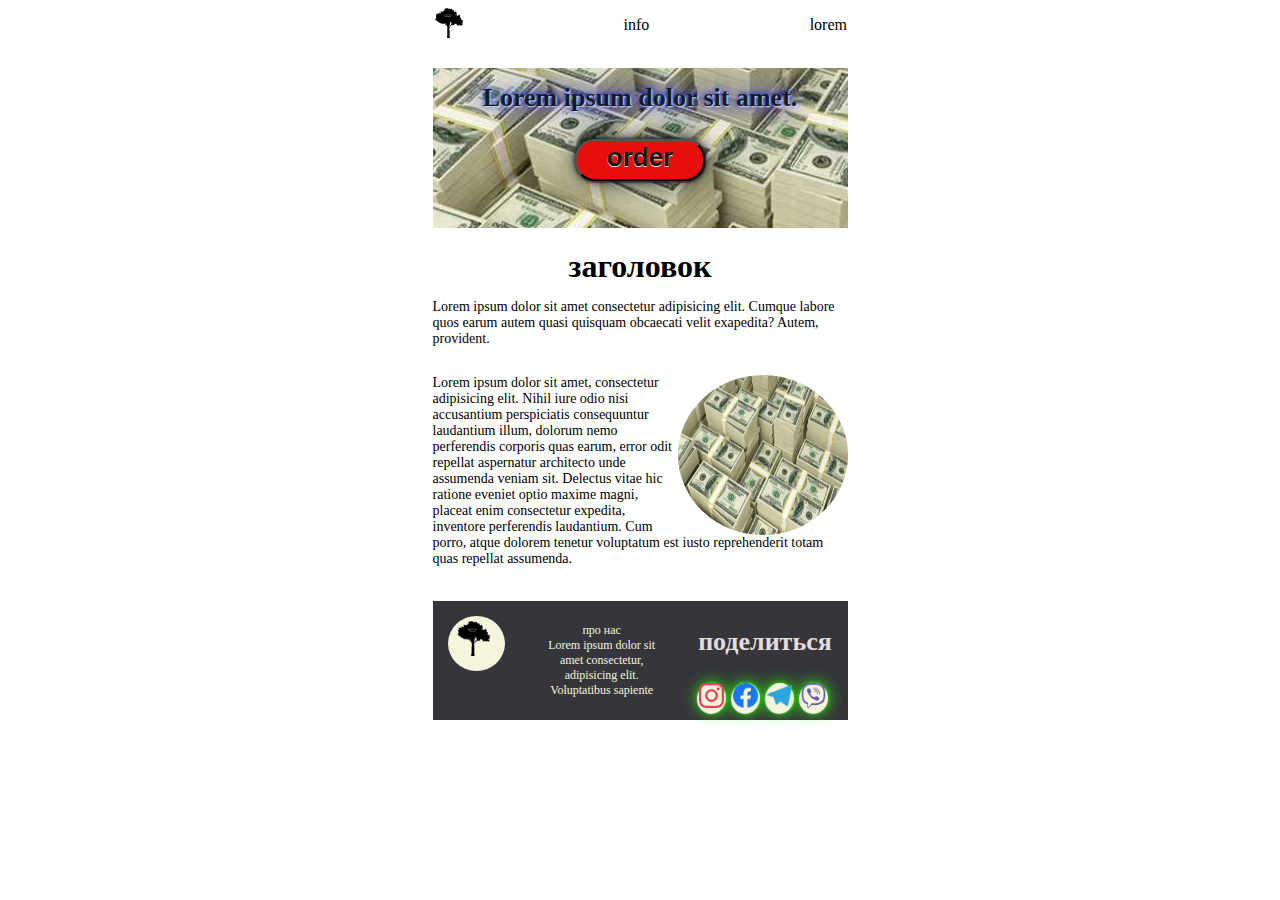
==== index.html @ e35706e4 "поставила свг" ====
<!doctype html>
<html lang="en">

<head>
  <meta charset="UTF-8">
  <meta name="viewport" content="width=device-width, initial-scale=1.0">
  <title>advertising</title>
  <link rel="stylesheet" href="./css/main.min.css" />
  <link rel="stylesheet" href="./images/icons.svg" />
  <!-- Bootstrap CSS (jsDelivr CDN) -->
  <link href="https://cdn.jsdelivr.net/npm/bootstrap@5.3.0/dist/css/bootstrap.min.css" rel="stylesheet"
    integrity="sha384-9ndCyUaIbzAi2FUVXJi0CjmCapSmO7SnpJef0486qhLnuZ2cdeRhO02iuK6FUUVM" crossorigin="anonymous">
  <!-- Bootstrap Bundle JS (jsDelivr CDN) -->
  <script defer src="https://cdn.jsdelivr.net/npm/bootstrap@5.3.0/dist/js/bootstrap.bundle.min.js"
    integrity="sha384-geWF76RCwLtnZ8qwWowPQNguL3RmwHVBC9FhGdlKrxdiJJigb/j/68SIy3Te4Bkz"
    crossorigin="anonymous"></script>
</head>

<body>
  <header class="header ">

    <div class="header_container">
      <div><img src="./images/logo_1700x572.png" alt="logo" width="30" height="30"></div>
      <div><a>info</a></div>
      <div>lorem</div>
    </div>
  </header>
  <main>
    <!-- Контент страницы -->
    <section class="section_hero">
      <p class="text_hero text-flicker">Lorem ipsum dolor sit amet.</p>
      <button class="btn_order">order</button>
    </section>
   
    <section class="section">
      <h1 class="title">заголовок</h1>
      <p class="article">Lorem ipsum dolor sit amet consectetur adipisicing elit. Cumque labore quos earum autem quasi quisquam obcaecati 
        velit exapedita? Autem, provident.</p>
    <div class="wrap">
      <p class="article"><img class="wrap_img rightimg" src="./images/photo_2023-11-30_16-22-04.jpg" alt="many" width="170" height="160">Lorem ipsum dolor sit amet, consectetur adipisicing elit. Nihil iure odio nisi accusantium perspiciatis
        consequuntur laudantium illum, dolorum nemo perferendis corporis quas earum, error odit repellat aspernatur
        architecto unde assumenda veniam sit. Delectus vitae hic ratione eveniet optio maxime magni, placeat enim
        consectetur expedita, inventore perferendis laudantium. Cum porro, atque dolorem tenetur voluptatum est iusto
        reprehenderit totam quas repellat assumenda.</p>
      </div>
    </section>
    </main>
  <footer class="footer">
<div class="footer_social">
  <div class="logo_wrap">
    <a href="" rel="" class="logo_wrap_link"><img src="./images/logo_1700x572.png" alt="" width="35" height="35"></a>
  </div>
<div class="footer_wrap"><p class="footer_info">про нас <br>Lorem ipsum dolor sit amet 
  consectetur, adipisicing elit. 
  Voluptatibus sapiente</p></div>
<div><p class="footer_social_text">поделиться</p>
  <div class="footer_wrap">
    <div class="footer__soc_item"><a href="" class="my_link_footer">
      <img  src="./images/instagram.png" alt="" width="25" >
      </a></div>
    <div class="footer__soc_item">
    <a href="" class="my_link_footer">
    <img src="./images/facebook.png" alt="" width="25" >
    </a></div>
    <div class="footer__soc_item"><a href="" class="my_link_footer">
      <img src="./images/telegram.png" alt="" width="25" >
      </a></div>
    <div class="footer__soc_item"><a href="" class="my_link_footer">
      <img src="./images/viber.png" alt="" width="25" >
      </a></div>
  </div>
</div>
<!-- <div><form>обратна связь</form></div> -->
</div>
  </footer>
</body>

</html>
---- css/main.min.css ----
:root{--black: #2a2828;--yelow:rgb(250, 218, 14);--orange:rgb(250, 144, 14);--gray:rgb(178, 177, 173)}ul{text-decoration:none;list-style:none}a{text-decoration:none}h1,h2,h3,h4,h5{margin:0}.is-hidden{visibility:hidden;opacity:0}.visually-hidden{position:absolute;white-space:nowrap;width:1px;height:1px;overflow:hidden;border:0;padding:0;clip:rect(0 0 0 0);-webkit-clip-path:inset(50%);clip-path:inset(50%);margin:-1px}.header{margin:auto;width:414px;background-image:#979896}.header_container{width:414px;display:-webkit-box;display:-ms-flexbox;display:flex;-webkit-box-align:center;-ms-flex-align:center;align-items:center;-webkit-box-pack:justify;-ms-flex-pack:justify;justify-content:space-between}.icon{display:inline-block;width:1em;height:1em;stroke-width:0;stroke:currentColor;fill:#000}.icon-adven{width:1.0810546875em}.section_hero{margin:auto;width:415px;height:160px;background-color:#2f4f4f;background-image:url("/images/photo_2023-11-30_16-22-04.jpg")}.text_hero{text-align:center;font-size:26px;font-weight:bold;padding-top:15px;color:#0d1f1f;text-shadow:1px 1px 2px #f7f0f0,0 0 1em blue,0 0 .2em blue}.text-flicker{-webkit-animation:flicker 3s infinite;animation:flicker 3s infinite}@-webkit-keyframes flicker{from{opacity:2}to{opacity:.5}}@keyframes flicker{from{opacity:2}to{opacity:.5}}.section{width:415px;padding:20px;margin:auto}.title{text-align:center}.btn_order{text-align:center;font-size:26px;background-color:#e70e0e;font-weight:bold;color:#131111;text-shadow:#f2eded 0 1px;border-radius:20px;-webkit-box-shadow:1px 1px 2px #212020,0 0 1em #171718,0 0 .2em #06060e;box-shadow:1px 1px 2px #212020,0 0 1em #171718,0 0 .2em #06060e;border-color:#000;display:block;margin:auto;width:130px;padding-bottom:6px}.btn_order:hover,:focus{text-shadow:1px 1px 2px #a99;padding-bottom:5px;font-size:28px;-webkit-box-shadow:3px 3px 2px rgba(34,30,30,.539),0 0 1em #5a5a5e,0 0 .2em #a0a0d5;box-shadow:3px 3px 2px rgba(34,30,30,.539),0 0 1em #5a5a5e,0 0 .2em #a0a0d5;border-color:#090909;width:130px;height:50px}.wrap{display:-webkit-box;display:-ms-flexbox;display:flex}.article{font-size:14px}.wrap_img{border-radius:50%}.rightimg{float:right;margin:0}.footer{width:415px;margin:0 auto;background-color:rgba(17,17,24,.849)}.footer_wrap{width:130px;display:-webkit-box;display:-ms-flexbox;display:flex;-webkit-box-pack:center;-ms-flex-pack:center;justify-content:center;gap:6px}.footer_info{text-align:center;padding:10px;font-size:12px;color:beige}.logo_wrap{padding-left:7px;padding-top:5px;margin-top:15px;background:beige;width:50px;height:50px;border-radius:50%;display:block;-webkit-box-pack:center;-ms-flex-pack:center;justify-content:center}.logo_wrap_link{width:35px;-webkit-box-pack:center;-ms-flex-pack:center;justify-content:center;display:block}.footer_social{display:-webkit-box;display:-ms-flexbox;display:flex;-webkit-box-align:start;-ms-flex-align:start;align-items:start;-ms-flex-pack:distribute;justify-content:space-around}.footer_social_text{font-size:26px;font-weight:700;color:#e3dddd;text-align:center}.my_link_footer{border-radius:50%;padding-left:1px}.footer__soc_item:hover .my_link_footer,.footer__soc_item:focus .my_link_footer{border-color:3px 2px 2px #f7f0f0,0 0 1em blue,0 0 .2em blue}.footer__soc_item{background-color:beige;width:36px;height:30px;border-radius:50%;-webkit-box-shadow:-1px 1px 1px #f7f0f0,0 0 1em #3f0,0 0 .2em lime;box-shadow:-1px 1px 1px #f7f0f0,0 0 1em #3f0,0 0 .2em lime;display:block;-webkit-box-pack:center;-ms-flex-pack:center;justify-content:center}/*# sourceMappingURL=main.min.css.map */
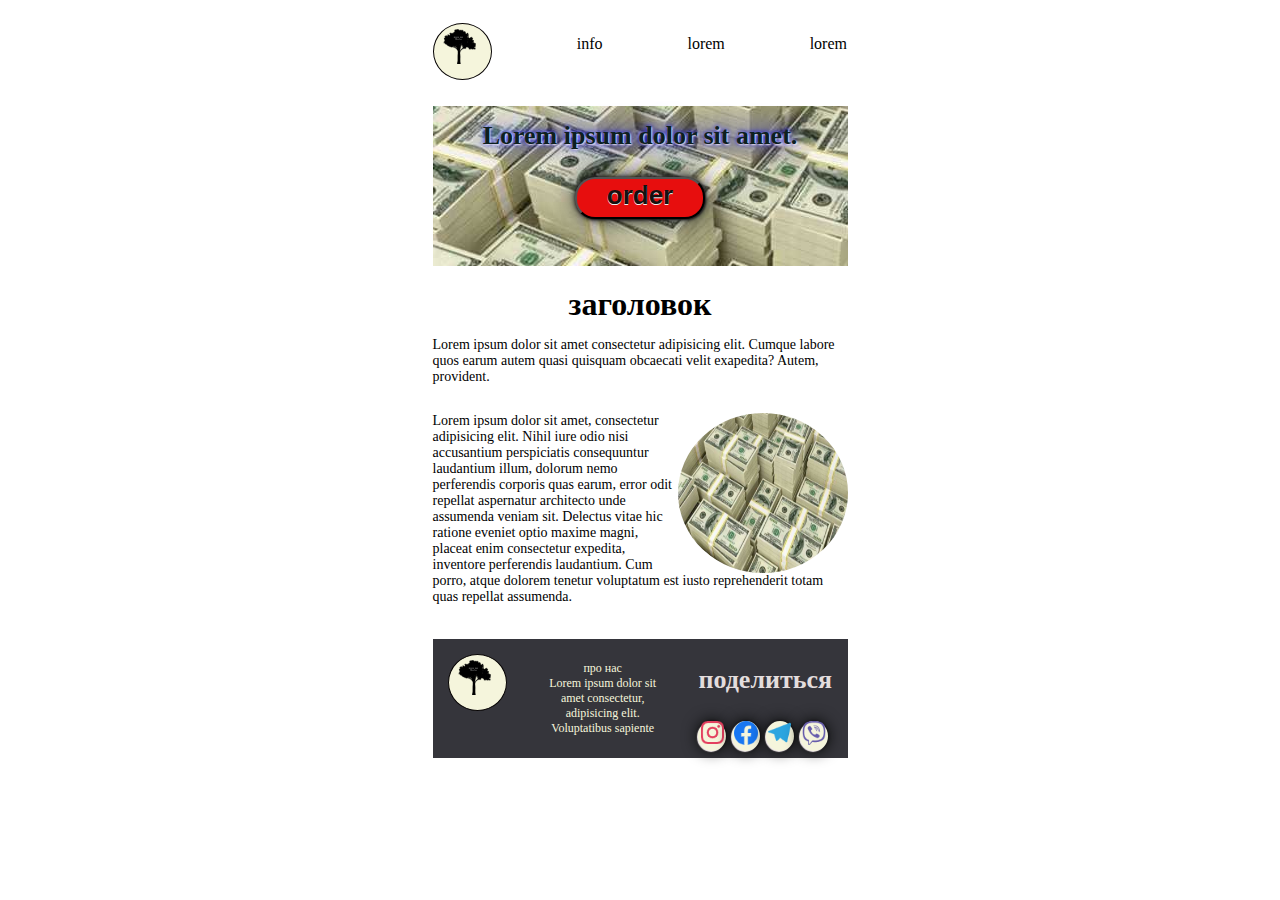
==== commit f3ac5ec0: "футер и лого" ====
--- a/index.html
+++ b/index.html
@@ -20,8 +20,11 @@
   <header class="header ">
 
     <div class="header_container">
-      <div><img src="./images/logo_1700x572.png" alt="logo" width="30" height="30"></div>
+      <div class="logo_wrap">
+        <a href="./index.html" rel="" class="logo_wrap_link"><img src="./images/logo_1700x572.png" alt="" width="35" height="35"></a>
+      </div>
       <div><a>info</a></div>
+      <div>lorem</div>
       <div>lorem</div>
     </div>
   </header>
@@ -48,25 +51,25 @@
   <footer class="footer">
 <div class="footer_social">
   <div class="logo_wrap">
-    <a href="" rel="" class="logo_wrap_link"><img src="./images/logo_1700x572.png" alt="" width="35" height="35"></a>
+    <a href="./index.html" rel="" class="logo_wrap_link"><img src="./images/logo_1700x572.png" alt="" width="35" height="35"></a>
   </div>
 <div class="footer_wrap"><p class="footer_info">про нас <br>Lorem ipsum dolor sit amet 
   consectetur, adipisicing elit. 
   Voluptatibus sapiente</p></div>
 <div><p class="footer_social_text">поделиться</p>
   <div class="footer_wrap">
-    <div class="footer__soc_item"><a href="" class="my_link_footer">
-      <img  src="./images/instagram.png" alt="" width="25" >
+    <div class="footer__soc_item"><a href="" class="my_link_footer_inst">
+      <img  src="./images/instagram.png" alt="" width="23" >
       </a></div>
     <div class="footer__soc_item">
-    <a href="" class="my_link_footer">
-    <img src="./images/facebook.png" alt="" width="25" >
+    <a href="https://www.facebook.com/naturalhealukraine" class="my_link_footer">
+    <img src="./images/facebook.png" alt="" width="24" >
     </a></div>
     <div class="footer__soc_item"><a href="" class="my_link_footer">
-      <img src="./images/telegram.png" alt="" width="25" >
+      <img src="./images/telegram.png" alt="" width="23" >
       </a></div>
     <div class="footer__soc_item"><a href="" class="my_link_footer">
-      <img src="./images/viber.png" alt="" width="25" >
+      <img src="./images/viber.png" alt="" width="24" >
       </a></div>
   </div>
 </div>
--- a/css/main.min.css
+++ b/css/main.min.css
@@ -1 +1 @@
-:root{--black: #2a2828;--yelow:rgb(250, 218, 14);--orange:rgb(250, 144, 14);--gray:rgb(178, 177, 173)}ul{text-decoration:none;list-style:none}a{text-decoration:none}h1,h2,h3,h4,h5{margin:0}.is-hidden{visibility:hidden;opacity:0}.visually-hidden{position:absolute;white-space:nowrap;width:1px;height:1px;overflow:hidden;border:0;padding:0;clip:rect(0 0 0 0);-webkit-clip-path:inset(50%);clip-path:inset(50%);margin:-1px}.header{margin:auto;width:414px;background-image:#979896}.header_container{width:414px;display:-webkit-box;display:-ms-flexbox;display:flex;-webkit-box-align:center;-ms-flex-align:center;align-items:center;-webkit-box-pack:justify;-ms-flex-pack:justify;justify-content:space-between}.icon{display:inline-block;width:1em;height:1em;stroke-width:0;stroke:currentColor;fill:#000}.icon-adven{width:1.0810546875em}.section_hero{margin:auto;width:415px;height:160px;background-color:#2f4f4f;background-image:url("/images/photo_2023-11-30_16-22-04.jpg")}.text_hero{text-align:center;font-size:26px;font-weight:bold;padding-top:15px;color:#0d1f1f;text-shadow:1px 1px 2px #f7f0f0,0 0 1em blue,0 0 .2em blue}.text-flicker{-webkit-animation:flicker 3s infinite;animation:flicker 3s infinite}@-webkit-keyframes flicker{from{opacity:2}to{opacity:.5}}@keyframes flicker{from{opacity:2}to{opacity:.5}}.section{width:415px;padding:20px;margin:auto}.title{text-align:center}.btn_order{text-align:center;font-size:26px;background-color:#e70e0e;font-weight:bold;color:#131111;text-shadow:#f2eded 0 1px;border-radius:20px;-webkit-box-shadow:1px 1px 2px #212020,0 0 1em #171718,0 0 .2em #06060e;box-shadow:1px 1px 2px #212020,0 0 1em #171718,0 0 .2em #06060e;border-color:#000;display:block;margin:auto;width:130px;padding-bottom:6px}.btn_order:hover,:focus{text-shadow:1px 1px 2px #a99;padding-bottom:5px;font-size:28px;-webkit-box-shadow:3px 3px 2px rgba(34,30,30,.539),0 0 1em #5a5a5e,0 0 .2em #a0a0d5;box-shadow:3px 3px 2px rgba(34,30,30,.539),0 0 1em #5a5a5e,0 0 .2em #a0a0d5;border-color:#090909;width:130px;height:50px}.wrap{display:-webkit-box;display:-ms-flexbox;display:flex}.article{font-size:14px}.wrap_img{border-radius:50%}.rightimg{float:right;margin:0}.footer{width:415px;margin:0 auto;background-color:rgba(17,17,24,.849)}.footer_wrap{width:130px;display:-webkit-box;display:-ms-flexbox;display:flex;-webkit-box-pack:center;-ms-flex-pack:center;justify-content:center;gap:6px}.footer_info{text-align:center;padding:10px;font-size:12px;color:beige}.logo_wrap{padding-left:7px;padding-top:5px;margin-top:15px;background:beige;width:50px;height:50px;border-radius:50%;display:block;-webkit-box-pack:center;-ms-flex-pack:center;justify-content:center}.logo_wrap_link{width:35px;-webkit-box-pack:center;-ms-flex-pack:center;justify-content:center;display:block}.footer_social{display:-webkit-box;display:-ms-flexbox;display:flex;-webkit-box-align:start;-ms-flex-align:start;align-items:start;-ms-flex-pack:distribute;justify-content:space-around}.footer_social_text{font-size:26px;font-weight:700;color:#e3dddd;text-align:center}.my_link_footer{border-radius:50%;padding-left:1px}.footer__soc_item:hover .my_link_footer,.footer__soc_item:focus .my_link_footer{border-color:3px 2px 2px #f7f0f0,0 0 1em blue,0 0 .2em blue}.footer__soc_item{background-color:beige;width:36px;height:30px;border-radius:50%;-webkit-box-shadow:-1px 1px 1px #f7f0f0,0 0 1em #3f0,0 0 .2em lime;box-shadow:-1px 1px 1px #f7f0f0,0 0 1em #3f0,0 0 .2em lime;display:block;-webkit-box-pack:center;-ms-flex-pack:center;justify-content:center}/*# sourceMappingURL=main.min.css.map */+:root{--black: #2a2828;--yelow:rgb(250, 218, 14);--orange:rgb(250, 144, 14);--gray:rgb(178, 177, 173)}ul{text-decoration:none;list-style:none}a{text-decoration:none}h1,h2,h3,h4,h5{margin:0}.is-hidden{visibility:hidden;opacity:0}.visually-hidden{position:absolute;white-space:nowrap;width:1px;height:1px;overflow:hidden;border:0;padding:0;clip:rect(0 0 0 0);-webkit-clip-path:inset(50%);clip-path:inset(50%);margin:-1px}.header{margin:auto;width:414px;background-image:#979896}.header_container{width:414px;display:-webkit-box;display:-ms-flexbox;display:flex;-webkit-box-align:center;-ms-flex-align:center;align-items:center;-webkit-box-pack:justify;-ms-flex-pack:justify;justify-content:space-between}.icon{display:inline-block;width:1em;height:1em;stroke-width:0;stroke:currentColor;fill:#000}.icon-adven{width:1.0810546875em}.section_hero{margin:auto;width:415px;height:160px;background-color:#2f4f4f;background-image:url("/images/photo_2023-11-30_16-22-04.jpg")}.text_hero{text-align:center;font-size:26px;font-weight:bold;padding-top:15px;color:#0d1f1f;text-shadow:1px 1px 2px #f7f0f0,0 0 1em blue,0 0 .2em blue}.text-flicker{-webkit-animation:flicker 3s infinite;animation:flicker 3s infinite}@-webkit-keyframes flicker{from{opacity:2}to{opacity:.5}}@keyframes flicker{from{opacity:2}to{opacity:.5}}.section{width:415px;padding:20px;margin:auto}.title{text-align:center}.btn_order{text-align:center;font-size:26px;background-color:#e70e0e;font-weight:bold;color:#131111;text-shadow:#f2eded 0 1px;border-radius:20px;-webkit-box-shadow:1px 1px 2px #212020,0 0 1em #171718,0 0 .2em #06060e;box-shadow:1px 1px 2px #212020,0 0 1em #171718,0 0 .2em #06060e;border-color:#000;display:block;margin:auto;width:130px;padding-bottom:6px}.btn_order:hover,:focus{text-shadow:1px 1px 2px #a99;padding-bottom:5px;font-size:28px;-webkit-box-shadow:3px 3px 2px rgba(34,30,30,.539),0 0 1em #5a5a5e,0 0 .2em #a0a0d5;box-shadow:3px 3px 2px rgba(34,30,30,.539),0 0 1em #5a5a5e,0 0 .2em #a0a0d5;border-color:#090909;width:130px;height:50px}.wrap{display:-webkit-box;display:-ms-flexbox;display:flex}.article{font-size:14px}.wrap_img{border-radius:50%}.rightimg{float:right;margin:0}.footer{width:415px;margin:0 auto;background-color:rgba(17,17,24,.849)}.footer_wrap{width:130px;display:-webkit-box;display:-ms-flexbox;display:flex;-webkit-box-pack:center;-ms-flex-pack:center;justify-content:center;gap:6px}.footer_info{text-align:center;padding:10px;font-size:12px;color:beige}.logo_wrap{padding-left:7px;padding-top:5px;margin-top:15px;background:beige;width:50px;height:50px;border:1px solid #070404;border-radius:50%;display:block;-webkit-box-pack:center;-ms-flex-pack:center;justify-content:center}.logo_wrap_link{width:35px;-webkit-box-pack:center;-ms-flex-pack:center;justify-content:center;display:block}.footer_social{display:-webkit-box;display:-ms-flexbox;display:flex;-webkit-box-align:start;-ms-flex-align:start;align-items:start;-ms-flex-pack:distribute;justify-content:space-around}.footer_social_text{font-size:26px;font-weight:700;color:#e3dddd;text-align:center}.my_link_footer{border-radius:50%;padding-left:1.5px}.my_link_footer_inst{border-radius:50%;padding-left:3px}.footer__soc_item:hover .my_link_footer,.footer__soc_item:focus .my_link_footer{border-color:3px 2px 2px #f7f0f0,0 0 1em blue,0 0 .2em blue}.footer__soc_item{background-color:beige;width:44px;height:30px;border-radius:50%;-webkit-box-shadow:-1px 1px 1px #f7f0f0,0 0 1em #040504,0 0 .2em #090909;box-shadow:-1px 1px 1px #f7f0f0,0 0 1em #040504,0 0 .2em #090909;display:block;-webkit-box-pack:center;-ms-flex-pack:center;justify-content:center}/*# sourceMappingURL=main.min.css.map */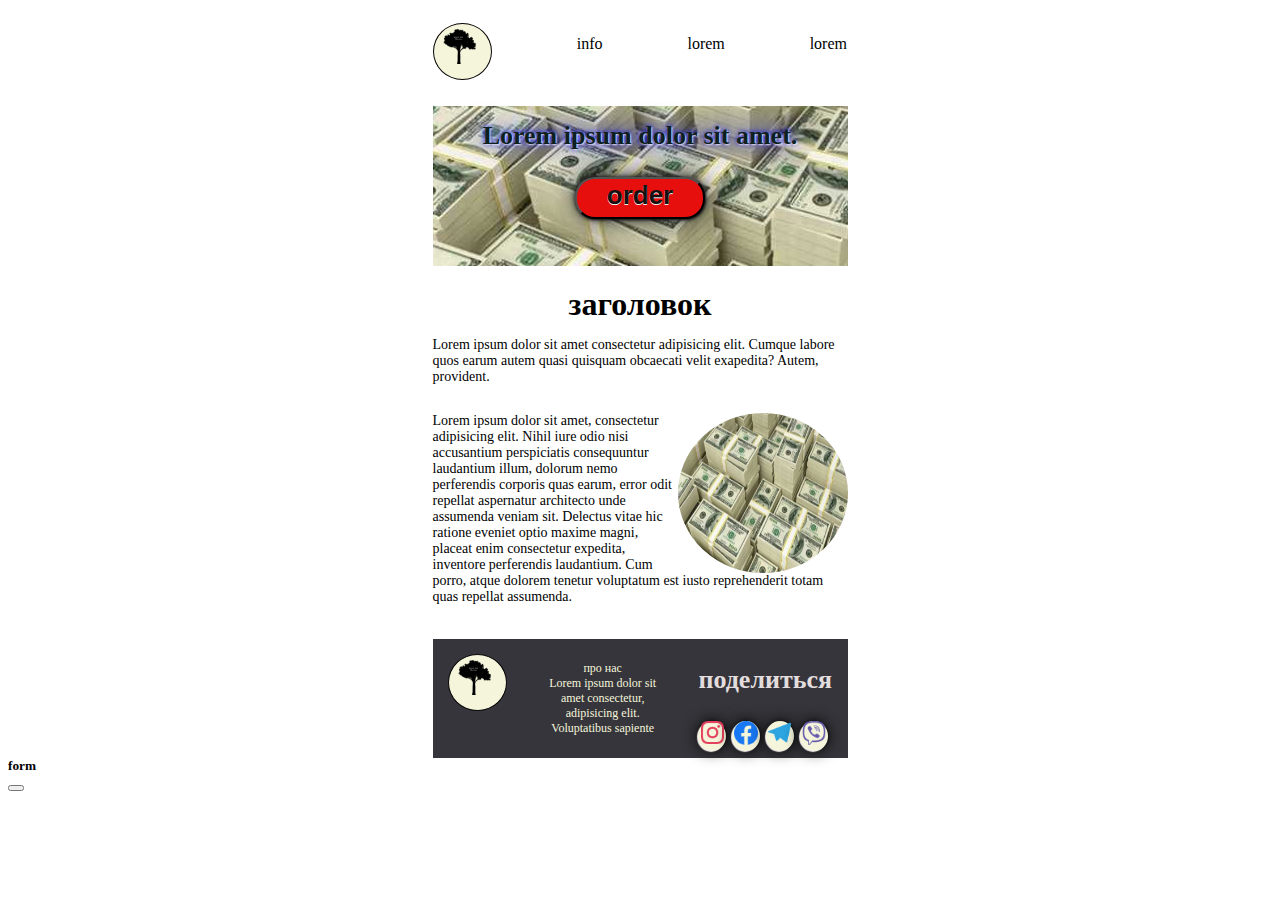
==== commit 8704a645: "modal" ====
--- a/index.html
+++ b/index.html
@@ -32,7 +32,7 @@
     <!-- Контент страницы -->
     <section class="section_hero">
       <p class="text_hero text-flicker">Lorem ipsum dolor sit amet.</p>
-      <button class="btn_order">order</button>
+      <button class="btn_order"data-toggle="modal"data-target="#exempleModal" >order</button>
     </section>
    
     <section class="section">
@@ -76,6 +76,24 @@
 <!-- <div><form>обратна связь</form></div> -->
 </div>
   </footer>
+   <!-- modal -->
+<div class="modal fade" id="exampleModal" tabindex="-1" aria-labelledby="exampleModalLabel" aria-hidden="true">
+<div class="modal-dialog">
+  <div class="modal-content">
+    <div class="modal-header">
+  <h5 class="modal-title" id="exampleModalLabel">form</h5>
+    <button class="btn-close" data-dismiss="modal" aria-label="close"></div>
+    </button>
+    <div class="modal-body">
+
+    </div>
+    <div class="modal-footer">
+
+    </div>
+  </div>
+</div>
+</div>
+<!-- modal -->
 </body>
 
 </html>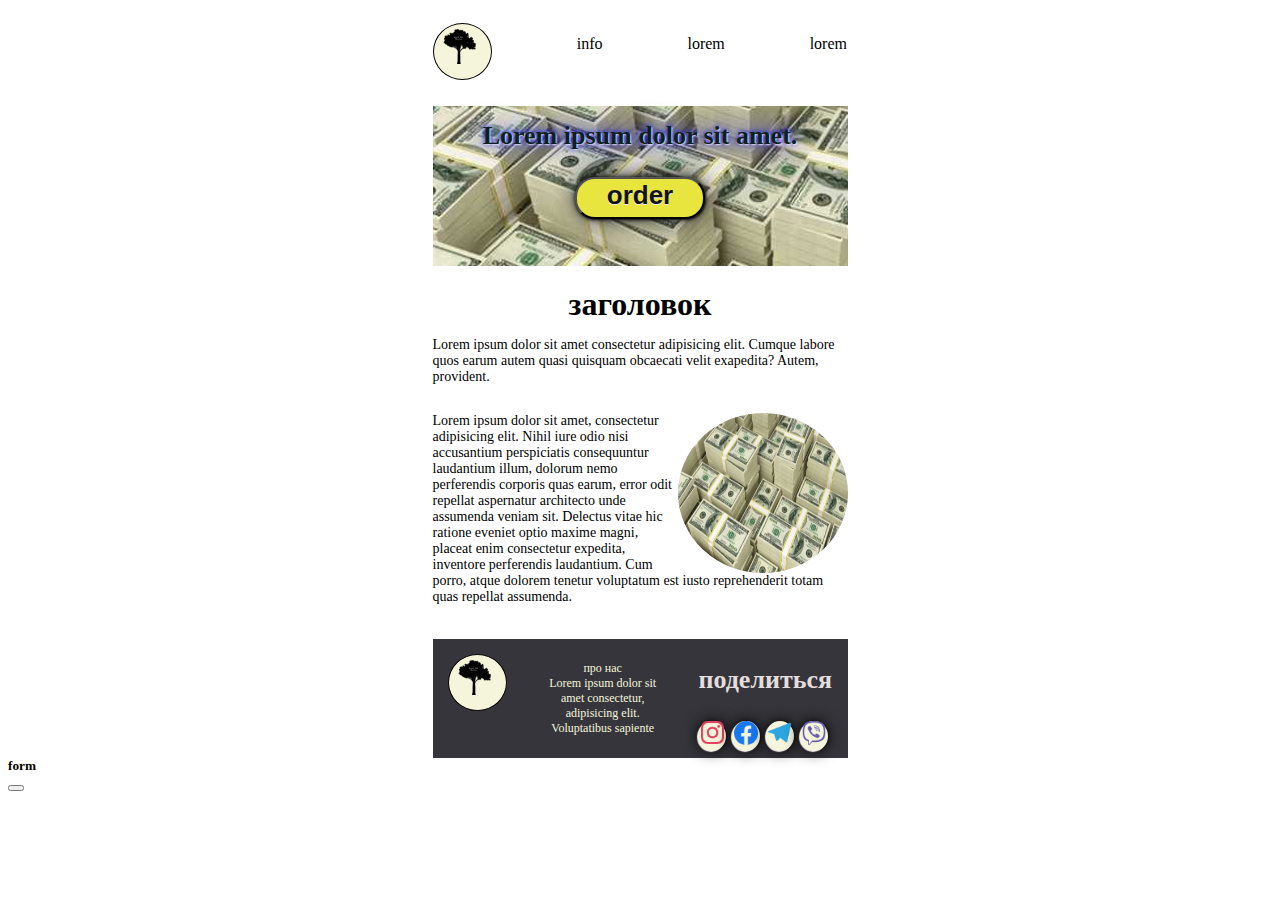
==== commit c58e63b0: "кнопка" ====
--- a/index.html
+++ b/index.html
@@ -7,6 +7,7 @@
   <title>advertising</title>
   <link rel="stylesheet" href="./css/main.min.css" />
   <link rel="stylesheet" href="./images/icons.svg" />
+  <link rel="stylesheet" href="modal.css">
   <!-- Bootstrap CSS (jsDelivr CDN) -->
   <link href="https://cdn.jsdelivr.net/npm/bootstrap@5.3.0/dist/css/bootstrap.min.css" rel="stylesheet"
     integrity="sha384-9ndCyUaIbzAi2FUVXJi0CjmCapSmO7SnpJef0486qhLnuZ2cdeRhO02iuK6FUUVM" crossorigin="anonymous">
@@ -32,7 +33,11 @@
     <!-- Контент страницы -->
     <section class="section_hero">
       <p class="text_hero text-flicker">Lorem ipsum dolor sit amet.</p>
-      <button class="btn_order"data-toggle="modal"data-target="#exempleModal" >order</button>
+      <!-- <button class="btn_order"data-toggle="modal"data-target="#exempleModal" >order</button> -->
+
+      <button class="btn_order" data-toggle="modal" data-title="Заголовок" data-content="Содержимое модального окна 1...">order</button>
+      <!-- <button data-toggle="modal" data-title="Заголовок 2" data-content="Содержимое модального окна 2...">Кнопка 2</button> -->
+
     </section>
    
     <section class="section">
@@ -85,15 +90,29 @@
     <button class="btn-close" data-dismiss="modal" aria-label="close"></div>
     </button>
     <div class="modal-body">
-
     </div>
     <div class="modal-footer">
-
     </div>
   </div>
 </div>
 </div>
+
 <!-- modal -->
+<script>
+  const modal = new ItcModal();
+  // при клике на странице
+  document.addEventListener('click', (e) => {
+    const btn = e.target.closest('[data-toggle="modal"]');
+    if (btn) {
+      modal.setTitle(btn.dataset.title);
+      modal.setBody(btn.dataset.content);
+      modal.show();
+    }
+  });
+</script>
+
+
+<script src="modal.js"></script>
 </body>
 
 </html>--- a/css/main.min.css
+++ b/css/main.min.css
@@ -1 +1 @@
-:root{--black: #2a2828;--yelow:rgb(250, 218, 14);--orange:rgb(250, 144, 14);--gray:rgb(178, 177, 173)}ul{text-decoration:none;list-style:none}a{text-decoration:none}h1,h2,h3,h4,h5{margin:0}.is-hidden{visibility:hidden;opacity:0}.visually-hidden{position:absolute;white-space:nowrap;width:1px;height:1px;overflow:hidden;border:0;padding:0;clip:rect(0 0 0 0);-webkit-clip-path:inset(50%);clip-path:inset(50%);margin:-1px}.header{margin:auto;width:414px;background-image:#979896}.header_container{width:414px;display:-webkit-box;display:-ms-flexbox;display:flex;-webkit-box-align:center;-ms-flex-align:center;align-items:center;-webkit-box-pack:justify;-ms-flex-pack:justify;justify-content:space-between}.icon{display:inline-block;width:1em;height:1em;stroke-width:0;stroke:currentColor;fill:#000}.icon-adven{width:1.0810546875em}.section_hero{margin:auto;width:415px;height:160px;background-color:#2f4f4f;background-image:url("/images/photo_2023-11-30_16-22-04.jpg")}.text_hero{text-align:center;font-size:26px;font-weight:bold;padding-top:15px;color:#0d1f1f;text-shadow:1px 1px 2px #f7f0f0,0 0 1em blue,0 0 .2em blue}.text-flicker{-webkit-animation:flicker 3s infinite;animation:flicker 3s infinite}@-webkit-keyframes flicker{from{opacity:2}to{opacity:.5}}@keyframes flicker{from{opacity:2}to{opacity:.5}}.section{width:415px;padding:20px;margin:auto}.title{text-align:center}.btn_order{text-align:center;font-size:26px;background-color:#e70e0e;font-weight:bold;color:#131111;text-shadow:#f2eded 0 1px;border-radius:20px;-webkit-box-shadow:1px 1px 2px #212020,0 0 1em #171718,0 0 .2em #06060e;box-shadow:1px 1px 2px #212020,0 0 1em #171718,0 0 .2em #06060e;border-color:#000;display:block;margin:auto;width:130px;padding-bottom:6px}.btn_order:hover,:focus{text-shadow:1px 1px 2px #a99;padding-bottom:5px;font-size:28px;-webkit-box-shadow:3px 3px 2px rgba(34,30,30,.539),0 0 1em #5a5a5e,0 0 .2em #a0a0d5;box-shadow:3px 3px 2px rgba(34,30,30,.539),0 0 1em #5a5a5e,0 0 .2em #a0a0d5;border-color:#090909;width:130px;height:50px}.wrap{display:-webkit-box;display:-ms-flexbox;display:flex}.article{font-size:14px}.wrap_img{border-radius:50%}.rightimg{float:right;margin:0}.footer{width:415px;margin:0 auto;background-color:rgba(17,17,24,.849)}.footer_wrap{width:130px;display:-webkit-box;display:-ms-flexbox;display:flex;-webkit-box-pack:center;-ms-flex-pack:center;justify-content:center;gap:6px}.footer_info{text-align:center;padding:10px;font-size:12px;color:beige}.logo_wrap{padding-left:7px;padding-top:5px;margin-top:15px;background:beige;width:50px;height:50px;border:1px solid #070404;border-radius:50%;display:block;-webkit-box-pack:center;-ms-flex-pack:center;justify-content:center}.logo_wrap_link{width:35px;-webkit-box-pack:center;-ms-flex-pack:center;justify-content:center;display:block}.footer_social{display:-webkit-box;display:-ms-flexbox;display:flex;-webkit-box-align:start;-ms-flex-align:start;align-items:start;-ms-flex-pack:distribute;justify-content:space-around}.footer_social_text{font-size:26px;font-weight:700;color:#e3dddd;text-align:center}.my_link_footer{border-radius:50%;padding-left:1.5px}.my_link_footer_inst{border-radius:50%;padding-left:3px}.footer__soc_item:hover .my_link_footer,.footer__soc_item:focus .my_link_footer{border-color:3px 2px 2px #f7f0f0,0 0 1em blue,0 0 .2em blue}.footer__soc_item{background-color:beige;width:44px;height:30px;border-radius:50%;-webkit-box-shadow:-1px 1px 1px #f7f0f0,0 0 1em #040504,0 0 .2em #090909;box-shadow:-1px 1px 1px #f7f0f0,0 0 1em #040504,0 0 .2em #090909;display:block;-webkit-box-pack:center;-ms-flex-pack:center;justify-content:center}/*# sourceMappingURL=main.min.css.map */+:root{--black: #2a2828;--yelow:rgb(250, 218, 14);--orange:rgb(250, 144, 14);--gray:rgb(178, 177, 173)}ul{text-decoration:none;list-style:none}a{text-decoration:none}h1,h2,h3,h4,h5{margin:0}.is-hidden{visibility:hidden;opacity:0}.visually-hidden{position:absolute;white-space:nowrap;width:1px;height:1px;overflow:hidden;border:0;padding:0;clip:rect(0 0 0 0);-webkit-clip-path:inset(50%);clip-path:inset(50%);margin:-1px}.header{margin:auto;width:414px;background-image:#979896}.header_container{width:414px;display:-webkit-box;display:-ms-flexbox;display:flex;-webkit-box-align:center;-ms-flex-align:center;align-items:center;-webkit-box-pack:justify;-ms-flex-pack:justify;justify-content:space-between}.icon{display:inline-block;width:1em;height:1em;stroke-width:0;stroke:currentColor;fill:#000}.icon-adven{width:1.0810546875em}.section_hero{margin:auto;width:415px;height:160px;background-color:#2f4f4f;background-image:url("/images/photo_2023-11-30_16-22-04.jpg")}.text_hero{text-align:center;font-size:26px;font-weight:bold;padding-top:15px;color:#0d1f1f;text-shadow:1px 1px 2px #f7f0f0,0 0 1em blue,0 0 .2em blue}.text-flicker{-webkit-animation:flicker 3s infinite;animation:flicker 3s infinite}@-webkit-keyframes flicker{from{opacity:2}to{opacity:.5}}@keyframes flicker{from{opacity:2}to{opacity:.5}}.section{width:415px;padding:20px;margin:auto}.title{text-align:center}.btn_order{text-align:center;font-size:26px;background-color:#e8e53f;font-weight:bold;color:#131111;text-shadow:#f2eded 0 1px;border-radius:20px;-webkit-box-shadow:1px 1px 2px #212020,0 0 1em #171718,0 0 .2em #06060e;box-shadow:1px 1px 2px #212020,0 0 1em #171718,0 0 .2em #06060e;border-color:#000;display:block;margin:auto;width:130px;padding-bottom:6px}.btn_order:hover{background-color:#eda310;text-shadow:1px 1px 2px #a99;padding-bottom:5px;font-size:28px;-webkit-box-shadow:3px 3px 2px rgba(34,30,30,.539),0 0 1em #5a5a5e,0 0 .2em #a0a0d5;box-shadow:3px 3px 2px rgba(34,30,30,.539),0 0 1em #5a5a5e,0 0 .2em #a0a0d5;border-color:#090909;width:130px;height:50px}.wrap{display:-webkit-box;display:-ms-flexbox;display:flex}.article{font-size:14px}.wrap_img{border-radius:50%}.rightimg{float:right;margin:0}.footer{width:415px;margin:0 auto;background-color:rgba(17,17,24,.849)}.footer_wrap{width:130px;display:-webkit-box;display:-ms-flexbox;display:flex;-webkit-box-pack:center;-ms-flex-pack:center;justify-content:center;gap:6px}.footer_info{text-align:center;padding:10px;font-size:12px;color:beige}.logo_wrap{padding-left:7px;padding-top:5px;margin-top:15px;background:beige;width:50px;height:50px;border:1px solid #070404;border-radius:50%;display:block;-webkit-box-pack:center;-ms-flex-pack:center;justify-content:center}.logo_wrap_link{width:35px;-webkit-box-pack:center;-ms-flex-pack:center;justify-content:center;display:block}.footer_social{display:-webkit-box;display:-ms-flexbox;display:flex;-webkit-box-align:start;-ms-flex-align:start;align-items:start;-ms-flex-pack:distribute;justify-content:space-around}.footer_social_text{font-size:26px;font-weight:700;color:#e3dddd;text-align:center}.my_link_footer{border-radius:50%;padding-left:1.5px}.my_link_footer_inst{border-radius:50%;padding-left:3px}.footer__soc_item:hover .my_link_footer,.footer__soc_item:focus .my_link_footer{border-color:3px 2px 2px #f7f0f0,0 0 1em blue,0 0 .2em blue}.footer__soc_item{background-color:beige;width:44px;height:30px;border-radius:50%;-webkit-box-shadow:-1px 1px 1px #f7f0f0,0 0 1em #040504,0 0 .2em #090909;box-shadow:-1px 1px 1px #f7f0f0,0 0 1em #040504,0 0 .2em #090909;display:block;-webkit-box-pack:center;-ms-flex-pack:center;justify-content:center}/*# sourceMappingURL=main.min.css.map */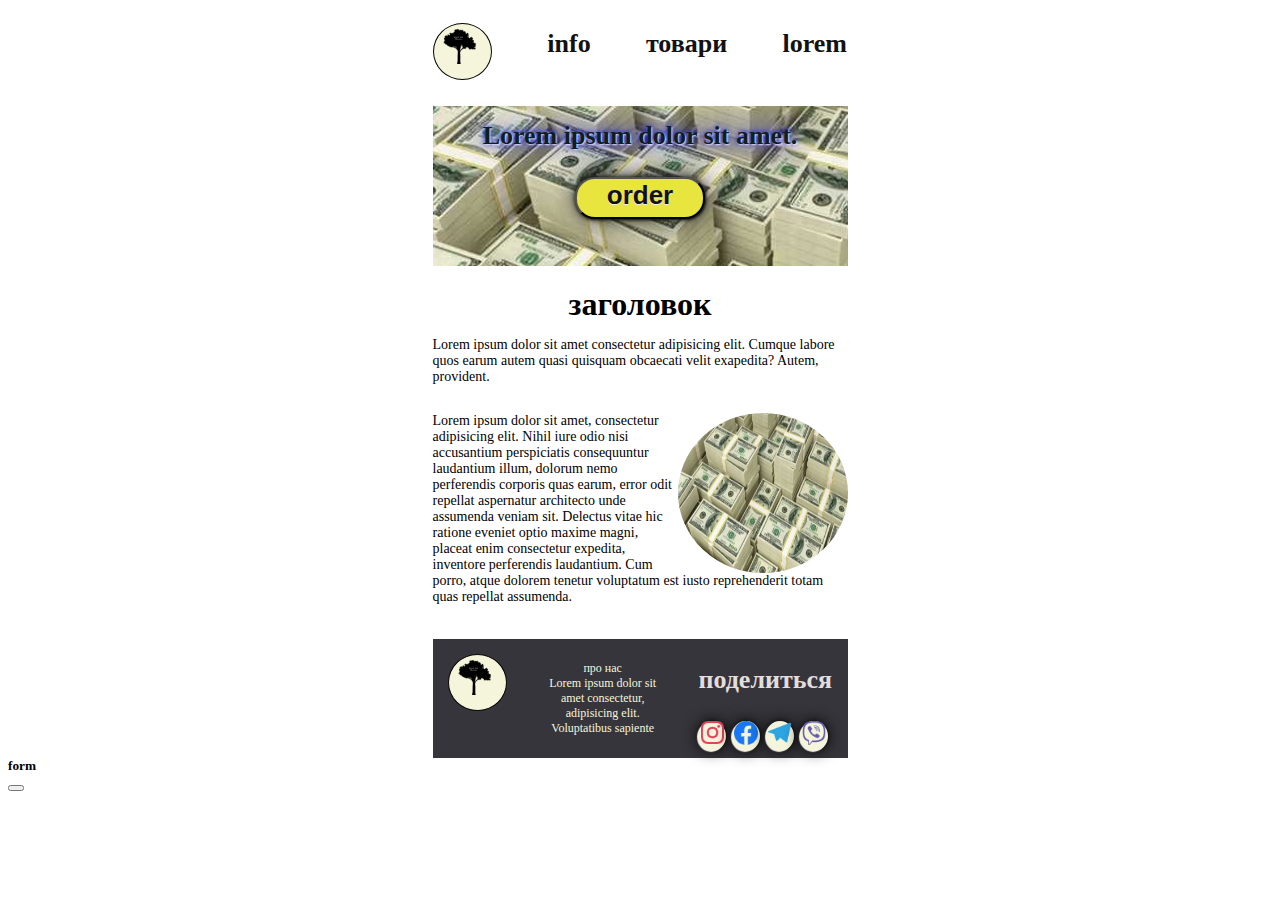
==== commit e8907c2f: "додана сторінка" ====
--- a/index.html
+++ b/index.html
@@ -24,9 +24,9 @@
       <div class="logo_wrap">
         <a href="./index.html" rel="" class="logo_wrap_link"><img src="./images/logo_1700x572.png" alt="" width="35" height="35"></a>
       </div>
-      <div><a>info</a></div>
-      <div>lorem</div>
-      <div>lorem</div>
+      <div><a class="comrades" href="" rel="">info</a></div>
+      <div><a class="comrades" href="./comrades.html" rel="">товари</a></div>
+      <div><a class="comrades" href="" rel="">lorem</a></div>
     </div>
   </header>
   <main>
@@ -111,7 +111,6 @@
   });
 </script>
 
-
 <script src="modal.js"></script>
 </body>
 
--- a/css/main.min.css
+++ b/css/main.min.css
@@ -1 +1 @@
-:root{--black: #2a2828;--yelow:rgb(250, 218, 14);--orange:rgb(250, 144, 14);--gray:rgb(178, 177, 173)}ul{text-decoration:none;list-style:none}a{text-decoration:none}h1,h2,h3,h4,h5{margin:0}.is-hidden{visibility:hidden;opacity:0}.visually-hidden{position:absolute;white-space:nowrap;width:1px;height:1px;overflow:hidden;border:0;padding:0;clip:rect(0 0 0 0);-webkit-clip-path:inset(50%);clip-path:inset(50%);margin:-1px}.header{margin:auto;width:414px;background-image:#979896}.header_container{width:414px;display:-webkit-box;display:-ms-flexbox;display:flex;-webkit-box-align:center;-ms-flex-align:center;align-items:center;-webkit-box-pack:justify;-ms-flex-pack:justify;justify-content:space-between}.icon{display:inline-block;width:1em;height:1em;stroke-width:0;stroke:currentColor;fill:#000}.icon-adven{width:1.0810546875em}.section_hero{margin:auto;width:415px;height:160px;background-color:#2f4f4f;background-image:url("/images/photo_2023-11-30_16-22-04.jpg")}.text_hero{text-align:center;font-size:26px;font-weight:bold;padding-top:15px;color:#0d1f1f;text-shadow:1px 1px 2px #f7f0f0,0 0 1em blue,0 0 .2em blue}.text-flicker{-webkit-animation:flicker 3s infinite;animation:flicker 3s infinite}@-webkit-keyframes flicker{from{opacity:2}to{opacity:.5}}@keyframes flicker{from{opacity:2}to{opacity:.5}}.section{width:415px;padding:20px;margin:auto}.title{text-align:center}.btn_order{text-align:center;font-size:26px;background-color:#e8e53f;font-weight:bold;color:#131111;text-shadow:#f2eded 0 1px;border-radius:20px;-webkit-box-shadow:1px 1px 2px #212020,0 0 1em #171718,0 0 .2em #06060e;box-shadow:1px 1px 2px #212020,0 0 1em #171718,0 0 .2em #06060e;border-color:#000;display:block;margin:auto;width:130px;padding-bottom:6px}.btn_order:hover{background-color:#eda310;text-shadow:1px 1px 2px #a99;padding-bottom:5px;font-size:28px;-webkit-box-shadow:3px 3px 2px rgba(34,30,30,.539),0 0 1em #5a5a5e,0 0 .2em #a0a0d5;box-shadow:3px 3px 2px rgba(34,30,30,.539),0 0 1em #5a5a5e,0 0 .2em #a0a0d5;border-color:#090909;width:130px;height:50px}.wrap{display:-webkit-box;display:-ms-flexbox;display:flex}.article{font-size:14px}.wrap_img{border-radius:50%}.rightimg{float:right;margin:0}.footer{width:415px;margin:0 auto;background-color:rgba(17,17,24,.849)}.footer_wrap{width:130px;display:-webkit-box;display:-ms-flexbox;display:flex;-webkit-box-pack:center;-ms-flex-pack:center;justify-content:center;gap:6px}.footer_info{text-align:center;padding:10px;font-size:12px;color:beige}.logo_wrap{padding-left:7px;padding-top:5px;margin-top:15px;background:beige;width:50px;height:50px;border:1px solid #070404;border-radius:50%;display:block;-webkit-box-pack:center;-ms-flex-pack:center;justify-content:center}.logo_wrap_link{width:35px;-webkit-box-pack:center;-ms-flex-pack:center;justify-content:center;display:block}.footer_social{display:-webkit-box;display:-ms-flexbox;display:flex;-webkit-box-align:start;-ms-flex-align:start;align-items:start;-ms-flex-pack:distribute;justify-content:space-around}.footer_social_text{font-size:26px;font-weight:700;color:#e3dddd;text-align:center}.my_link_footer{border-radius:50%;padding-left:1.5px}.my_link_footer_inst{border-radius:50%;padding-left:3px}.footer__soc_item:hover .my_link_footer,.footer__soc_item:focus .my_link_footer{border-color:3px 2px 2px #f7f0f0,0 0 1em blue,0 0 .2em blue}.footer__soc_item{background-color:beige;width:44px;height:30px;border-radius:50%;-webkit-box-shadow:-1px 1px 1px #f7f0f0,0 0 1em #040504,0 0 .2em #090909;box-shadow:-1px 1px 1px #f7f0f0,0 0 1em #040504,0 0 .2em #090909;display:block;-webkit-box-pack:center;-ms-flex-pack:center;justify-content:center}/*# sourceMappingURL=main.min.css.map */+:root{--black: #2a2828;--yelow:rgb(250, 218, 14);--orange:rgb(250, 144, 14);--gray:rgb(178, 177, 173)}ul{text-decoration:none;list-style:none}a{text-decoration:none}h1,h2,h3,h4,h5{margin:0}.is-hidden{visibility:hidden;opacity:0}.visually-hidden{position:absolute;white-space:nowrap;width:1px;height:1px;overflow:hidden;border:0;padding:0;clip:rect(0 0 0 0);-webkit-clip-path:inset(50%);clip-path:inset(50%);margin:-1px}.header{margin:auto;width:414px;background-image:#979896}.header_container{width:414px;display:-webkit-box;display:-ms-flexbox;display:flex;-webkit-box-align:center;-ms-flex-align:center;align-items:center;-webkit-box-pack:justify;-ms-flex-pack:justify;justify-content:space-between}.icon{display:inline-block;width:1em;height:1em;stroke-width:0;stroke:currentColor;fill:#000}.icon-adven{width:1.0810546875em}.section_hero{margin:auto;width:415px;height:160px;background-color:#2f4f4f;background-image:url("/images/photo_2023-11-30_16-22-04.jpg")}.text_hero{text-align:center;font-size:26px;font-weight:bold;padding-top:15px;color:#0d1f1f;text-shadow:1px 1px 2px #f7f0f0,0 0 1em blue,0 0 .2em blue}.text-flicker{-webkit-animation:flicker 3s infinite;animation:flicker 3s infinite}@-webkit-keyframes flicker{from{opacity:2}to{opacity:.5}}@keyframes flicker{from{opacity:2}to{opacity:.5}}.section{width:415px;padding:20px;margin:auto}.title{text-align:center}.btn_order{text-align:center;font-size:26px;background-color:#e8e53f;font-weight:bold;color:#131111;text-shadow:#f2eded 0 1px;border-radius:20px;-webkit-box-shadow:1px 1px 2px #212020,0 0 1em #171718,0 0 .2em #06060e;box-shadow:1px 1px 2px #212020,0 0 1em #171718,0 0 .2em #06060e;border-color:#000;display:block;margin:auto;width:130px;padding-bottom:6px}.btn_order:hover{background-color:#eda310;text-shadow:1px 1px 2px #a99;padding-bottom:5px;font-size:28px;-webkit-box-shadow:3px 3px 2px rgba(34,30,30,.539),0 0 1em #5a5a5e,0 0 .2em #a0a0d5;box-shadow:3px 3px 2px rgba(34,30,30,.539),0 0 1em #5a5a5e,0 0 .2em #a0a0d5;border-color:#090909;width:130px;height:50px}.wrap{display:-webkit-box;display:-ms-flexbox;display:flex}.article{font-size:14px}.wrap_img{border-radius:50%}.rightimg{float:right;margin:0}.footer{width:415px;margin:0 auto;background-color:rgba(17,17,24,.849)}.footer_wrap{width:130px;display:-webkit-box;display:-ms-flexbox;display:flex;-webkit-box-pack:center;-ms-flex-pack:center;justify-content:center;gap:6px}.footer_info{text-align:center;padding:10px;font-size:12px;color:beige}.logo_wrap{padding-left:7px;padding-top:5px;margin-top:15px;background:beige;width:50px;height:50px;border:1px solid #070404;border-radius:50%;display:block;-webkit-box-pack:center;-ms-flex-pack:center;justify-content:center}.logo_wrap_link{width:35px;-webkit-box-pack:center;-ms-flex-pack:center;justify-content:center;display:block}.footer_social{display:-webkit-box;display:-ms-flexbox;display:flex;-webkit-box-align:start;-ms-flex-align:start;align-items:start;-ms-flex-pack:distribute;justify-content:space-around}.footer_social_text{font-size:26px;font-weight:700;color:#e3dddd;text-align:center}.my_link_footer{border-radius:50%;padding-left:1.5px}.my_link_footer_inst{border-radius:50%;padding-left:3px}.footer__soc_item:hover .my_link_footer,.footer__soc_item:focus .my_link_footer{border-color:3px 2px 2px #f7f0f0,0 0 1em blue,0 0 .2em blue}.footer__soc_item{background-color:beige;width:44px;height:30px;border-radius:50%;-webkit-box-shadow:-1px 1px 1px #f7f0f0,0 0 1em #040504,0 0 .2em #090909;box-shadow:-1px 1px 1px #f7f0f0,0 0 1em #040504,0 0 .2em #090909;display:block;-webkit-box-pack:center;-ms-flex-pack:center;justify-content:center}.comrades{text-decoration:none;font-size:26px;font-weight:bold;color:#131111}.wrapper_comrades{display:-webkit-box;display:-ms-flexbox;display:flex}/*# sourceMappingURL=main.min.css.map */